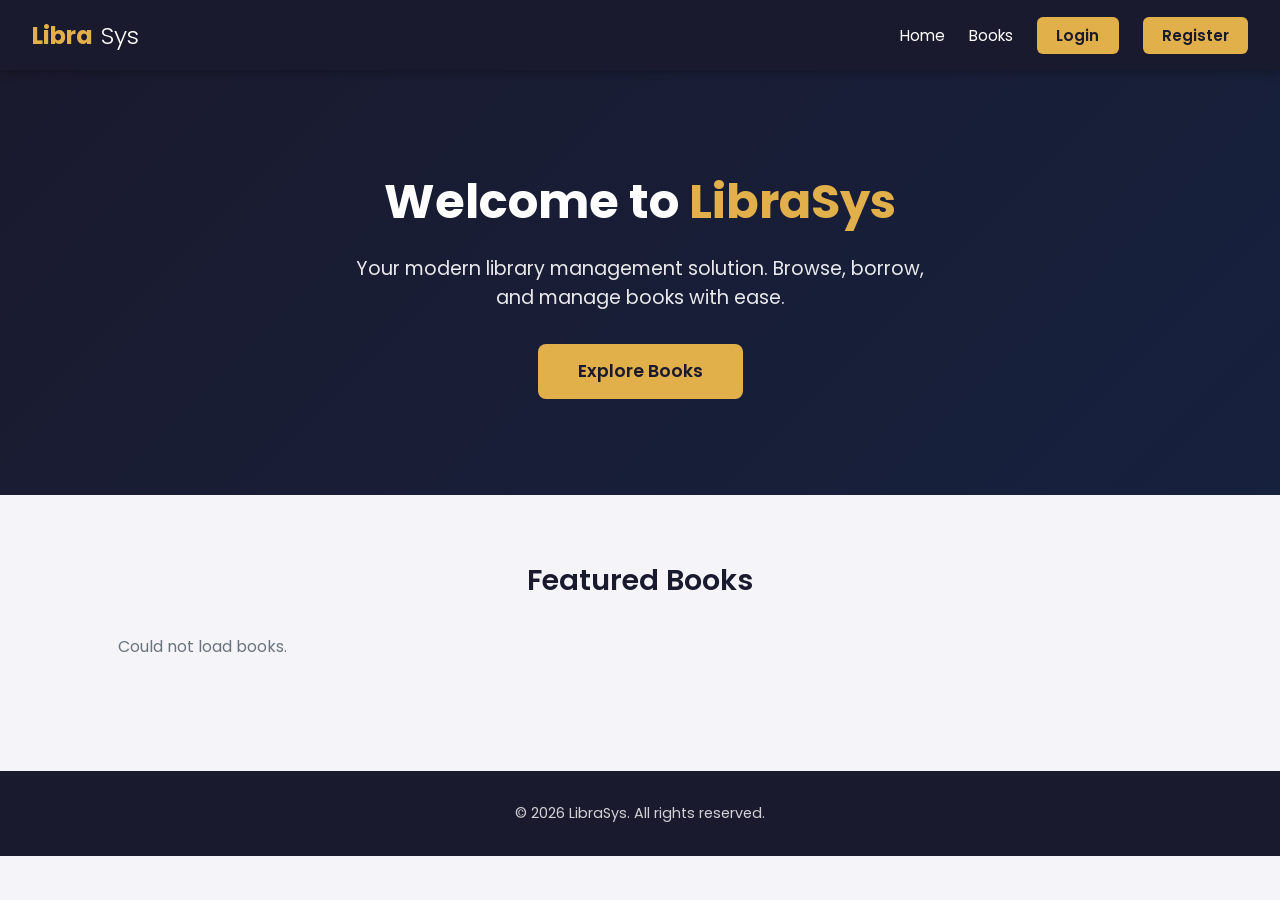
==== index.html @ 11a3113c "Initial commit: frontend for Library Management System" ====
<!DOCTYPE html>
<html lang="en">
<head>
  <meta charset="UTF-8">
  <meta name="viewport" content="width=device-width, initial-scale=1.0">
  <title>LibraSys — Library Management System</title>
  <link rel="stylesheet" href="css/style.css">
  <link rel="stylesheet" href="css/books.css">
</head>
<body>
  <nav class="navbar">
    <div class="logo">Libra<span>Sys</span></div>
    <div class="hamburger" id="hamburger">
      <span></span><span></span><span></span>
    </div>
    <ul class="nav-links" id="navLinks"></ul>
  </nav>

  <section class="hero">
    <h1>Welcome to <span>LibraSys</span></h1>
    <p>Your modern library management solution. Browse, borrow, and manage books with ease.</p>
    <a href="books.html" class="btn-hero">Explore Books</a>
  </section>

  <section class="section">
    <h2 class="section-title">Featured Books</h2>
    <div id="featuredBooks" class="books-grid">
      <div class="spinner-container"><div class="spinner"></div></div>
    </div>
  </section>

  <footer>
    <p>&copy; 2026 LibraSys. All rights reserved.</p>
  </footer>

  <script src="js/api.js"></script>
  <script src="js/auth.js"></script>
  <script>
    async function loadFeatured() {
      try {
        const data = await apiFetch("/books");
        const books = data.books || data;
        const container = document.getElementById("featuredBooks");
        container.innerHTML = books.slice(0, 6).map(book => `
          <div class="book-card">
            <img src="${book.coverImage || 'https://via.placeholder.com/300x400?text=No+Cover'}" alt="${book.title}">
            <div class="card-body">
              <h3>${book.title}</h3>
              <p>${book.author}</p>
              <a href="book-details.html?id=${book._id}" class="btn">View Details</a>
            </div>
          </div>
        `).join("");
      } catch {
        document.getElementById("featuredBooks").innerHTML = "<p style='text-align:center;color:var(--gray);'>Could not load books.</p>";
      }
    }
    loadFeatured();
  </script>
</body>
</html>
---- css/style.css ----
@import url("https://fonts.googleapis.com/css2?family=Poppins:wght@300;400;500;600;700&display=swap");

:root {
  --navy: #1a1a2e;
  --gold: #e2b04a;
  --gold-hover: #c9942e;
  --white: #ffffff;
  --light: #f4f4f9;
  --gray: #6c757d;
  --dark: #16213e;
  --danger: #dc3545;
  --success: #28a745;
  --shadow: 0 4px 20px rgba(0, 0, 0, 0.1);
  --radius: 12px;
}

* {
  margin: 0;
  padding: 0;
  box-sizing: border-box;
}

body {
  font-family: "Poppins", sans-serif;
  background: var(--light);
  color: #333;
  min-height: 100vh;
}

a {
  text-decoration: none;
  color: inherit;
}

/* Navbar */
.navbar {
  background: var(--navy);
  color: var(--white);
  padding: 0 2rem;
  height: 70px;
  display: flex;
  align-items: center;
  justify-content: space-between;
  position: sticky;
  top: 0;
  z-index: 1000;
  box-shadow: 0 2px 10px rgba(0, 0, 0, 0.3);
}

.navbar .logo {
  font-size: 1.5rem;
  font-weight: 700;
  color: var(--gold);
  display: flex;
  align-items: center;
  gap: 0.5rem;
}

.navbar .logo span {
  color: var(--white);
  font-weight: 300;
}

.nav-links {
  display: flex;
  align-items: center;
  gap: 1.5rem;
  list-style: none;
}

.nav-links a {
  color: var(--white);
  font-weight: 400;
  font-size: 0.95rem;
  transition: color 0.3s;
  padding: 0.5rem 0;
}

.nav-links a:hover,
.nav-links a.active {
  color: var(--gold);
}

.nav-links .btn-nav {
  background: var(--gold);
  color: var(--navy);
  padding: 0.5rem 1.2rem;
  border-radius: 6px;
  font-weight: 600;
  transition: background 0.3s;
}

.nav-links .btn-nav:hover {
  background: var(--gold-hover);
  color: var(--navy);
}

.hamburger {
  display: none;
  flex-direction: column;
  cursor: pointer;
  gap: 5px;
}

.hamburger span {
  width: 28px;
  height: 3px;
  background: var(--white);
  border-radius: 2px;
  transition: 0.3s;
}

/* Hero */
.hero {
  background: linear-gradient(135deg, var(--navy) 0%, #16213e 100%);
  color: var(--white);
  text-align: center;
  padding: 6rem 2rem;
}

.hero h1 {
  font-size: 3rem;
  font-weight: 700;
  margin-bottom: 1rem;
}

.hero h1 span {
  color: var(--gold);
}

.hero p {
  font-size: 1.2rem;
  max-width: 600px;
  margin: 0 auto 2rem;
  opacity: 0.9;
}

.hero .btn-hero {
  display: inline-block;
  background: var(--gold);
  color: var(--navy);
  padding: 0.9rem 2.5rem;
  border-radius: 8px;
  font-weight: 600;
  font-size: 1.1rem;
  transition: background 0.3s, transform 0.2s;
}

.hero .btn-hero:hover {
  background: var(--gold-hover);
  transform: translateY(-2px);
}

/* Section */
.section {
  padding: 4rem 2rem;
  max-width: 1200px;
  margin: 0 auto;
}

.section-title {
  font-size: 1.8rem;
  font-weight: 600;
  color: var(--navy);
  margin-bottom: 2rem;
  text-align: center;
}

/* Book cards grid */
.books-grid {
  display: grid;
  grid-template-columns: repeat(auto-fill, minmax(250px, 1fr));
  gap: 2rem;
}

.book-card {
  background: var(--white);
  border-radius: var(--radius);
  overflow: hidden;
  box-shadow: var(--shadow);
  transition: transform 0.3s, box-shadow 0.3s;
}

.book-card:hover {
  transform: translateY(-5px);
  box-shadow: 0 8px 30px rgba(0, 0, 0, 0.15);
}

.book-card img {
  width: 100%;
  height: 280px;
  object-fit: cover;
}

.book-card .card-body {
  padding: 1.2rem;
}

.book-card .card-body h3 {
  font-size: 1.1rem;
  color: var(--navy);
  margin-bottom: 0.3rem;
}

.book-card .card-body p {
  font-size: 0.9rem;
  color: var(--gray);
  margin-bottom: 0.8rem;
}

.book-card .card-body .btn {
  display: inline-block;
  padding: 0.5rem 1.2rem;
  background: var(--navy);
  color: var(--white);
  border-radius: 6px;
  font-size: 0.85rem;
  font-weight: 500;
  transition: background 0.3s;
  border: none;
  cursor: pointer;
}

.book-card .card-body .btn:hover {
  background: var(--gold);
  color: var(--navy);
}

/* Buttons */
.btn {
  display: inline-block;
  padding: 0.7rem 1.5rem;
  border: none;
  border-radius: 6px;
  font-family: "Poppins", sans-serif;
  font-weight: 500;
  font-size: 0.95rem;
  cursor: pointer;
  transition: background 0.3s, transform 0.2s;
}

.btn:hover {
  transform: translateY(-1px);
}

.btn-primary {
  background: var(--gold);
  color: var(--navy);
}

.btn-primary:hover {
  background: var(--gold-hover);
}

.btn-secondary {
  background: var(--navy);
  color: var(--white);
}

.btn-secondary:hover {
  background: #252542;
}

.btn-danger {
  background: var(--danger);
  color: var(--white);
}

.btn-danger:hover {
  background: #bd2130;
}

.btn-success {
  background: var(--success);
  color: var(--white);
}

.btn-success:hover {
  background: #218838;
}

/* Spinner */
.spinner-container {
  display: flex;
  justify-content: center;
  align-items: center;
  padding: 4rem 0;
}

.spinner {
  width: 48px;
  height: 48px;
  border: 5px solid #e0e0e0;
  border-top-color: var(--gold);
  border-radius: 50%;
  animation: spin 0.8s linear infinite;
}

@keyframes spin {
  to {
    transform: rotate(360deg);
  }
}

/* Error / Message */
.message {
  padding: 1rem 1.5rem;
  border-radius: 8px;
  margin-bottom: 1.5rem;
  font-weight: 500;
  display: none;
}

.message.error {
  display: block;
  background: #fde8e8;
  color: var(--danger);
  border: 1px solid #f5c6cb;
}

.message.success {
  display: block;
  background: #d4edda;
  color: #155724;
  border: 1px solid #c3e6cb;
}

/* Forms */
.form-group {
  margin-bottom: 1.2rem;
}

.form-group label {
  display: block;
  font-weight: 500;
  margin-bottom: 0.4rem;
  color: var(--navy);
}

.form-group input,
.form-group select,
.form-group textarea {
  width: 100%;
  padding: 0.75rem 1rem;
  border: 2px solid #ddd;
  border-radius: 8px;
  font-family: "Poppins", sans-serif;
  font-size: 0.95rem;
  transition: border-color 0.3s;
  outline: none;
}

.form-group input:focus,
.form-group select:focus,
.form-group textarea:focus {
  border-color: var(--gold);
}

/* Footer */
footer {
  background: var(--navy);
  color: var(--white);
  text-align: center;
  padding: 2rem;
  margin-top: 3rem;
}

footer p {
  opacity: 0.8;
  font-size: 0.9rem;
}

/* Responsive */
@media (max-width: 768px) {
  .hamburger {
    display: flex;
  }

  .nav-links {
    position: absolute;
    top: 70px;
    left: 0;
    right: 0;
    background: var(--navy);
    flex-direction: column;
    padding: 1.5rem;
    gap: 1rem;
    display: none;
  }

  .nav-links.open {
    display: flex;
  }

  .hero h1 {
    font-size: 2rem;
  }

  .hero p {
    font-size: 1rem;
  }

  .section {
    padding: 2.5rem 1rem;
  }

  .books-grid {
    grid-template-columns: repeat(auto-fill, minmax(180px, 1fr));
    gap: 1rem;
  }
}

@media (max-width: 480px) {
  .navbar {
    padding: 0 1rem;
  }

  .hero {
    padding: 4rem 1rem;
  }

  .hero h1 {
    font-size: 1.6rem;
  }

  .books-grid {
    grid-template-columns: 1fr;
  }
}
---- css/books.css ----
/* Books Page */
.books-page {
  max-width: 1200px;
  margin: 0 auto;
  padding: 2rem;
}

.books-page h1 {
  font-size: 1.8rem;
  color: var(--navy);
  margin-bottom: 1.5rem;
}

.books-page h1 span {
  color: var(--gold);
}

/* Search & Filter */
.books-toolbar {
  display: flex;
  gap: 1rem;
  margin-bottom: 2rem;
  flex-wrap: wrap;
}

.books-toolbar input,
.books-toolbar select {
  padding: 0.7rem 1rem;
  border: 2px solid #ddd;
  border-radius: 8px;
  font-family: "Poppins", sans-serif;
  font-size: 0.95rem;
  outline: none;
  transition: border-color 0.3s;
}

.books-toolbar input {
  flex: 1;
  min-width: 200px;
}

.books-toolbar input:focus,
.books-toolbar select:focus {
  border-color: var(--gold);
}

/* Book Details */
.book-details-page {
  max-width: 1000px;
  margin: 0 auto;
  padding: 2rem;
}

.book-detail {
  display: flex;
  gap: 2.5rem;
  background: var(--white);
  border-radius: var(--radius);
  box-shadow: var(--shadow);
  padding: 2rem;
  flex-wrap: wrap;
}

.book-detail .book-cover {
  flex: 0 0 300px;
}

.book-detail .book-cover img {
  width: 100%;
  height: 400px;
  object-fit: cover;
  border-radius: 8px;
}

.book-detail .book-info {
  flex: 1;
  min-width: 280px;
}

.book-detail .book-info h1 {
  font-size: 1.8rem;
  color: var(--navy);
  margin-bottom: 0.3rem;
}

.book-detail .book-info .author {
  font-size: 1.1rem;
  color: var(--gray);
  margin-bottom: 1rem;
}

.book-detail .book-info .meta {
  display: flex;
  gap: 1.5rem;
  margin-bottom: 1rem;
  flex-wrap: wrap;
}

.book-detail .book-info .meta span {
  font-size: 0.9rem;
  color: var(--gray);
}

.book-detail .book-info .meta span strong {
  color: var(--navy);
}

.book-detail .book-info .description {
  font-size: 0.95rem;
  line-height: 1.7;
  color: #555;
  margin-bottom: 1.5rem;
}

.availability {
  font-weight: 600;
  margin-bottom: 1.5rem;
}

.available {
  color: var(--success);
}

.unavailable {
  color: var(--danger);
}

/* Borrowed Books */
.borrowed-page {
  max-width: 1100px;
  margin: 0 auto;
  padding: 2rem;
}

.borrowed-page h1 {
  font-size: 1.8rem;
  color: var(--navy);
  margin-bottom: 1.5rem;
}

.borrowed-page h1 span {
  color: var(--gold);
}

.borrowed-list {
  display: flex;
  flex-direction: column;
  gap: 1rem;
}

.borrow-card {
  background: var(--white);
  border-radius: var(--radius);
  box-shadow: var(--shadow);
  padding: 1.2rem 1.5rem;
  display: flex;
  justify-content: space-between;
  align-items: center;
  flex-wrap: wrap;
  gap: 1rem;
}

.borrow-card .borrow-info h4 {
  font-size: 1.05rem;
  color: var(--navy);
}

.borrow-card .borrow-info p {
  font-size: 0.85rem;
  color: var(--gray);
}

.borrow-card .borrow-actions {
  display: flex;
  gap: 0.5rem;
  align-items: center;
}

/* Admin Books */
.admin-books-page {
  max-width: 1200px;
  margin: 0 auto;
  padding: 2rem;
}

.admin-books-page h1 {
  font-size: 1.8rem;
  color: var(--navy);
  margin-bottom: 1.5rem;
}

.admin-books-page h1 span {
  color: var(--gold);
}

.admin-books-page .add-btn {
  margin-bottom: 1.5rem;
}

.admin-table-wrapper {
  overflow-x: auto;
}

.admin-table {
  width: 100%;
  border-collapse: collapse;
  background: var(--white);
  border-radius: var(--radius);
  overflow: hidden;
  box-shadow: var(--shadow);
}

.admin-table th {
  background: var(--navy);
  color: var(--white);
  padding: 1rem;
  text-align: left;
  font-weight: 600;
  font-size: 0.9rem;
}

.admin-table td {
  padding: 0.9rem 1rem;
  border-bottom: 1px solid #eee;
  font-size: 0.9rem;
}

.admin-table tr:last-child td {
  border-bottom: none;
}

.admin-table tr:hover td {
  background: #f9f9f9;
}

.admin-table td img {
  width: 50px;
  height: 70px;
  object-fit: cover;
  border-radius: 4px;
}

.admin-table .actions {
  display: flex;
  gap: 0.5rem;
}

.admin-table .actions .btn {
  padding: 0.4rem 0.8rem;
  font-size: 0.8rem;
}

/* Forms (Add/Edit) */
.form-page {
  max-width: 600px;
  margin: 0 auto;
  padding: 2rem;
}

.form-page h1 {
  font-size: 1.8rem;
  color: var(--navy);
  margin-bottom: 1.5rem;
}

.form-page h1 span {
  color: var(--gold);
}

.form-card {
  background: var(--white);
  border-radius: var(--radius);
  box-shadow: var(--shadow);
  padding: 2rem;
}

.form-card textarea {
  min-height: 120px;
  resize: vertical;
}

@media (max-width: 768px) {
  .book-detail {
    flex-direction: column;
  }

  .book-detail .book-cover {
    flex: 0 0 auto;
  }

  .book-detail .book-cover img {
    height: 300px;
  }

  .books-toolbar {
    flex-direction: column;
  }

  .borrow-card {
    flex-direction: column;
    align-items: flex-start;
  }

  .admin-table td,
  .admin-table th {
    padding: 0.6rem;
    font-size: 0.8rem;
  }
}
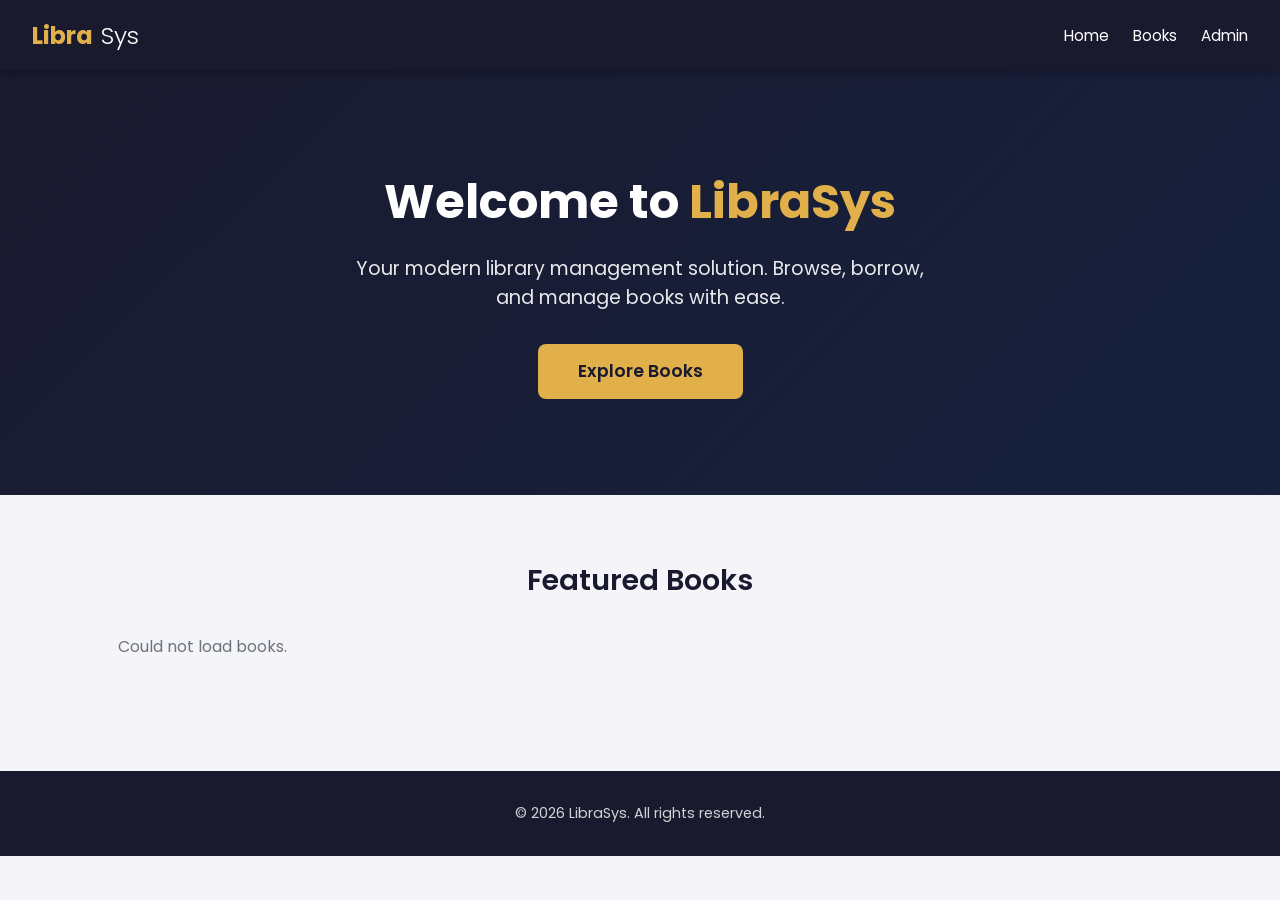
==== commit f7640a9e: "Adapt frontend to match backend API (Book CRUD only, no auth/borrow)" ====
--- a/index.html
+++ b/index.html
@@ -38,16 +38,15 @@
   <script>
     async function loadFeatured() {
       try {
-        const data = await apiFetch("/books");
-        const books = data.books || data;
+        const books = await apiFetch("/books");
         const container = document.getElementById("featuredBooks");
         container.innerHTML = books.slice(0, 6).map(book => `
           <div class="book-card">
-            <img src="${book.coverImage || 'https://via.placeholder.com/300x400?text=No+Cover'}" alt="${book.title}">
+            <img src="https://via.placeholder.com/300x400?text=No+Cover" alt="${book.title}">
             <div class="card-body">
               <h3>${book.title}</h3>
-              <p>${book.author}</p>
-              <a href="book-details.html?id=${book._id}" class="btn">View Details</a>
+              <p>${book.author || ""}</p>
+              <a href="book-details.html?id=${book.id || book._id}" class="btn">View Details</a>
             </div>
           </div>
         `).join("");
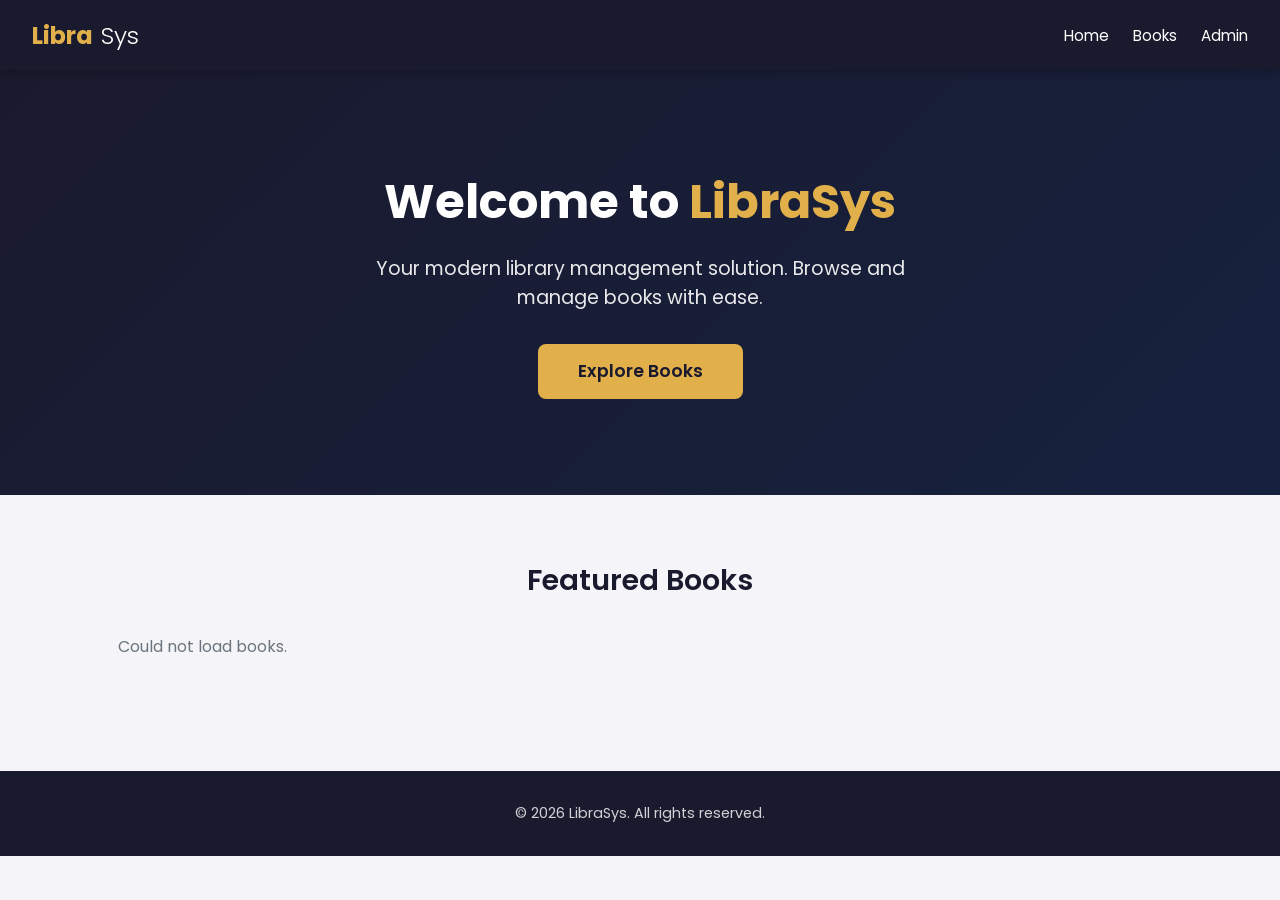
==== commit d62a7471: "Clean up: remove unused auth/borrow pages, keep only book management UI" ====
--- a/index.html
+++ b/index.html
@@ -18,7 +18,7 @@
 
   <section class="hero">
     <h1>Welcome to <span>LibraSys</span></h1>
-    <p>Your modern library management solution. Browse, borrow, and manage books with ease.</p>
+    <p>Your modern library management solution. Browse and manage books with ease.</p>
     <a href="books.html" class="btn-hero">Explore Books</a>
   </section>
 
